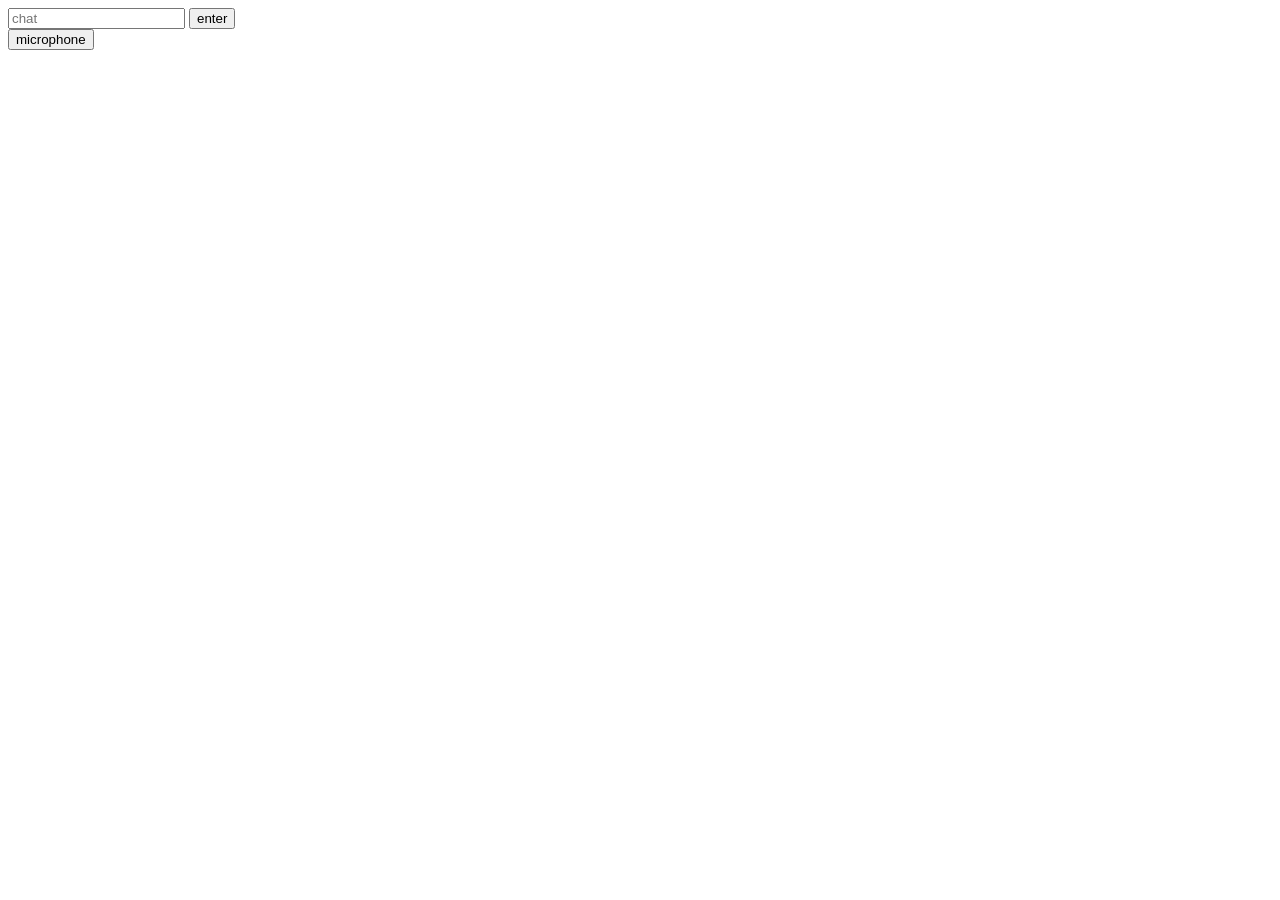
==== index.html @ c2d41744 "index.html" ====
<!DOCTYPE html>
<html lang="en">
<head>
    <meta charset="UTF-8">
    <meta name="viewport" content="width=device-width, initial-scale=1.0">
    <title>NIRMAN</title>
</head>
<body>
     <div id ="input">
        <label for="chat-input"></label>
        <input type="text" placeholder= "chat"="chat-input">
        <button id = "enter">enter</button>
     </div>
    <section id = "microphone">
        <button>microphone</button>
    </section>
    
</body>
</html>
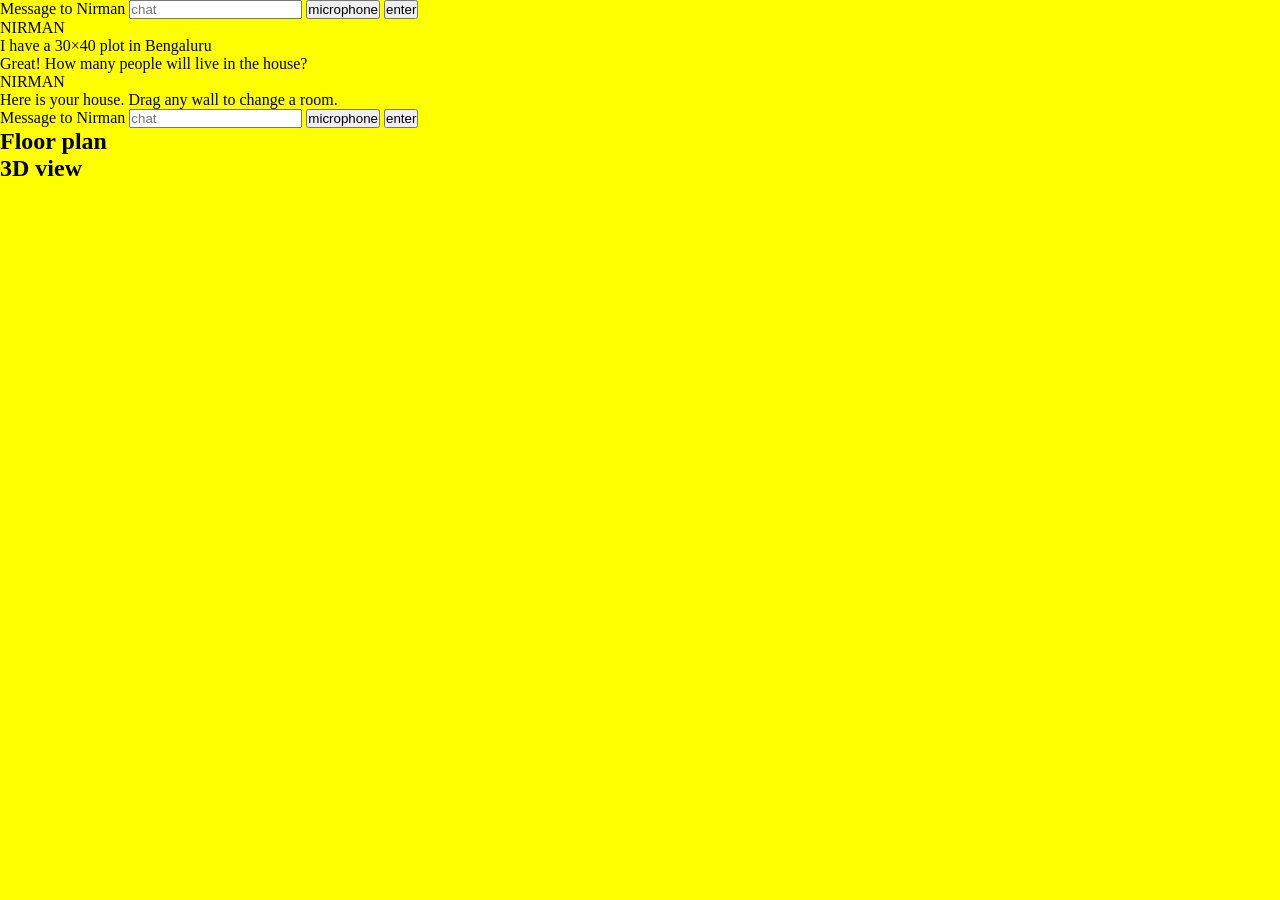
==== commit a4d50144: "new changes" ====
--- a/index.html
+++ b/index.html
@@ -4,16 +4,41 @@
     <meta charset="UTF-8">
     <meta name="viewport" content="width=device-width, initial-scale=1.0">
     <title>NIRMAN</title>
+    <link rel = "stylesheet" href="style.css">
 </head>
 <body>
-     <div id ="input">
-        <label for="chat-input"></label>
-        <input type="text" placeholder= "chat"="chat-input">
-        <button id = "enter">enter</button>
-     </div>
-    <section id = "microphone">
-        <button>microphone</button>
-    </section>
-    
+     <form id="chat-form">
+    <label for="chat-input">Message to Nirman</label>
+    <input type="text" placeholder="chat" id="chat-input">
+    <button type="button" id="microphone">microphone</button>
+    <button type="submit" id="enter">enter</button>
+    </form>
+    <div class="logo logo-large">NIRMAN</div>
+    <div id="messages" aria-live="polite">
+    <div class="message message-user">I have a 30×40 plot in Bengaluru</div>
+    <div class="message message-nirman">Great! How many people will live in the house?</div>
+    </div>
+    <section id="screen-workspace"></section>              
+          <header>
+              <div class="logo logo-small">NIRMAN</div>
+               <div id="workspace-messages" aria-live="polite">
+                 <div class="message message-nirman">Here is your house. Drag any wall to change a room.</div>
+               </div>
+                 <form id="workspace-chat-form">
+                     <label for="workspace-chat-input">Message to Nirman</label>
+                     <input type="text" placeholder="chat" id="workspace-chat-input">
+                     <button type="button" id="workspace-microphone">microphone</button>
+                     <button type="submit" id="workspace-enter">enter</button>
+                 </form>
+          </header>  
+          <main>
+           <section id="plan-2d">
+            <h2>Floor plan</h2>
+            <section id="view-3d">
+            <h2>3D view</h2>
+            </section>
+            </main>
+            </section>
+         
 </body>
 </html>
--- a/style.css
+++ b/style.css
@@ -0,0 +1,8 @@
+*{
+    padding: 0px;
+    margin: 0px;
+}
+
+body{
+    background-color: yellow;
+}
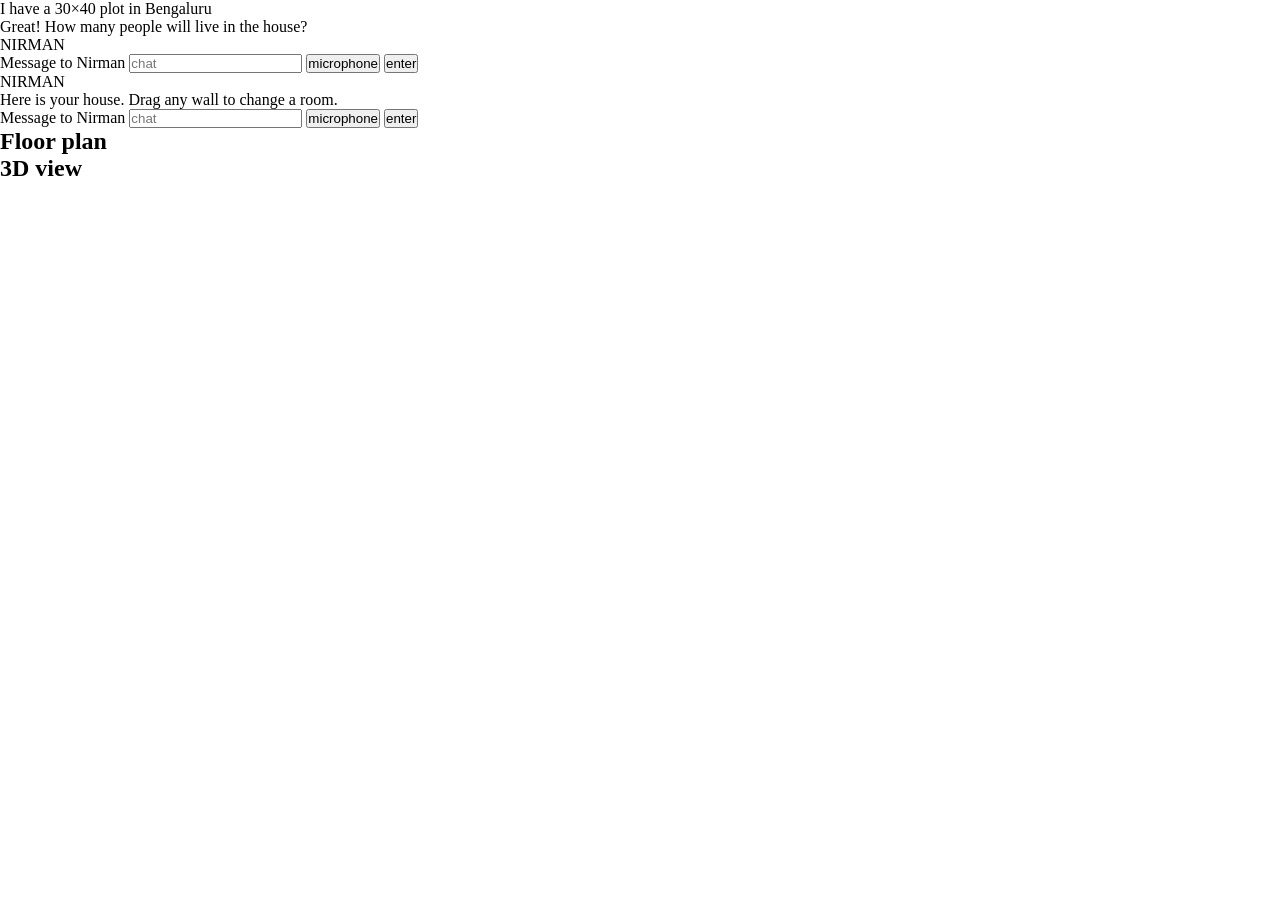
==== commit 601acc2f: "new" ====
--- a/index.html
+++ b/index.html
@@ -7,17 +7,18 @@
     <link rel = "stylesheet" href="style.css">
 </head>
 <body>
+     <section id="screen-chat"></section>
+     <div id="messages" aria-live="polite">
+    <div class="message message-user">I have a 30×40 plot in Bengaluru</div>
+    <div class="message message-nirman">Great! How many people will live in the house?</div>
+    </div> 
+     <div class="logo logo-large">NIRMAN</div>
      <form id="chat-form">
     <label for="chat-input">Message to Nirman</label>
     <input type="text" placeholder="chat" id="chat-input">
     <button type="button" id="microphone">microphone</button>
     <button type="submit" id="enter">enter</button>
     </form>
-    <div class="logo logo-large">NIRMAN</div>
-    <div id="messages" aria-live="polite">
-    <div class="message message-user">I have a 30×40 plot in Bengaluru</div>
-    <div class="message message-nirman">Great! How many people will live in the house?</div>
-    </div>
     <section id="screen-workspace"></section>              
           <header>
               <div class="logo logo-small">NIRMAN</div>
--- a/style.css
+++ b/style.css
@@ -3,6 +3,3 @@
     margin: 0px;
 }
 
-body{
-    background-color: yellow;
-}
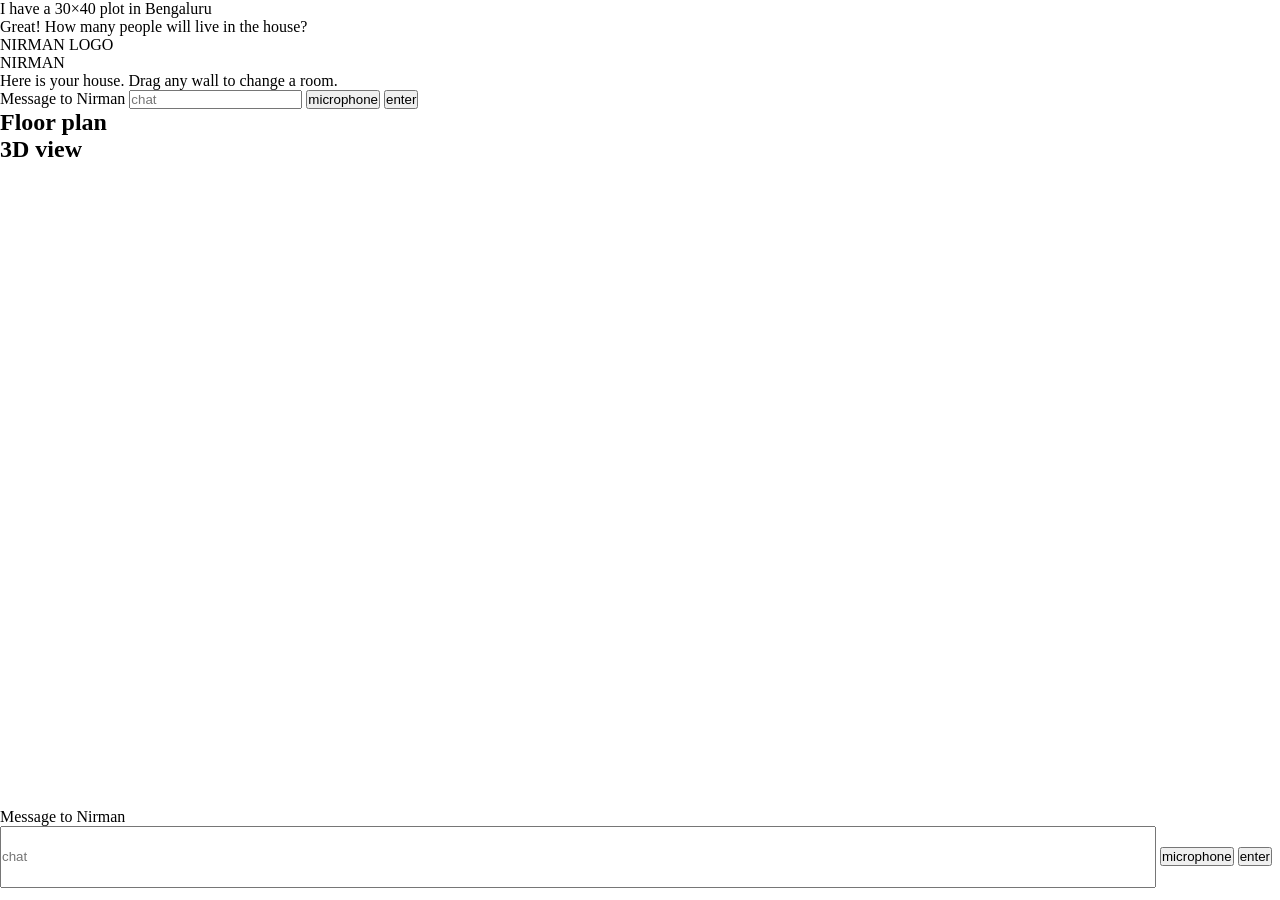
==== commit a806ef70: "css starts" ====
--- a/index.html
+++ b/index.html
@@ -7,19 +7,20 @@
     <link rel = "stylesheet" href="style.css">
 </head>
 <body>
-     <section id="screen-chat"></section>
+     <section id="screen-chat">
      <div id="messages" aria-live="polite">
     <div class="message message-user">I have a 30×40 plot in Bengaluru</div>
     <div class="message message-nirman">Great! How many people will live in the house?</div>
     </div> 
-     <div class="logo logo-large">NIRMAN</div>
+     <div class="logo logo-large">NIRMAN LOGO</div>
      <form id="chat-form">
     <label for="chat-input">Message to Nirman</label>
     <input type="text" placeholder="chat" id="chat-input">
     <button type="button" id="microphone">microphone</button>
     <button type="submit" id="enter">enter</button>
     </form>
-    <section id="screen-workspace"></section>              
+    </section>
+    <section id="screen-workspace">            
           <header>
               <div class="logo logo-small">NIRMAN</div>
                <div id="workspace-messages" aria-live="polite">
@@ -31,10 +32,12 @@
                      <button type="button" id="workspace-microphone">microphone</button>
                      <button type="submit" id="workspace-enter">enter</button>
                  </form>
+                
           </header>  
           <main>
            <section id="plan-2d">
             <h2>Floor plan</h2>
+            </section>
             <section id="view-3d">
             <h2>3D view</h2>
             </section>
--- a/style.css
+++ b/style.css
@@ -3,3 +3,14 @@
     margin: 0px;
 }
 
+#chat-form{
+    position: fixed;
+    bottom: 20px;
+    width: 100%;
+    height: 8%;
+}
+
+#chat-input{
+     width: 90%;
+     height: 80%;
+}
